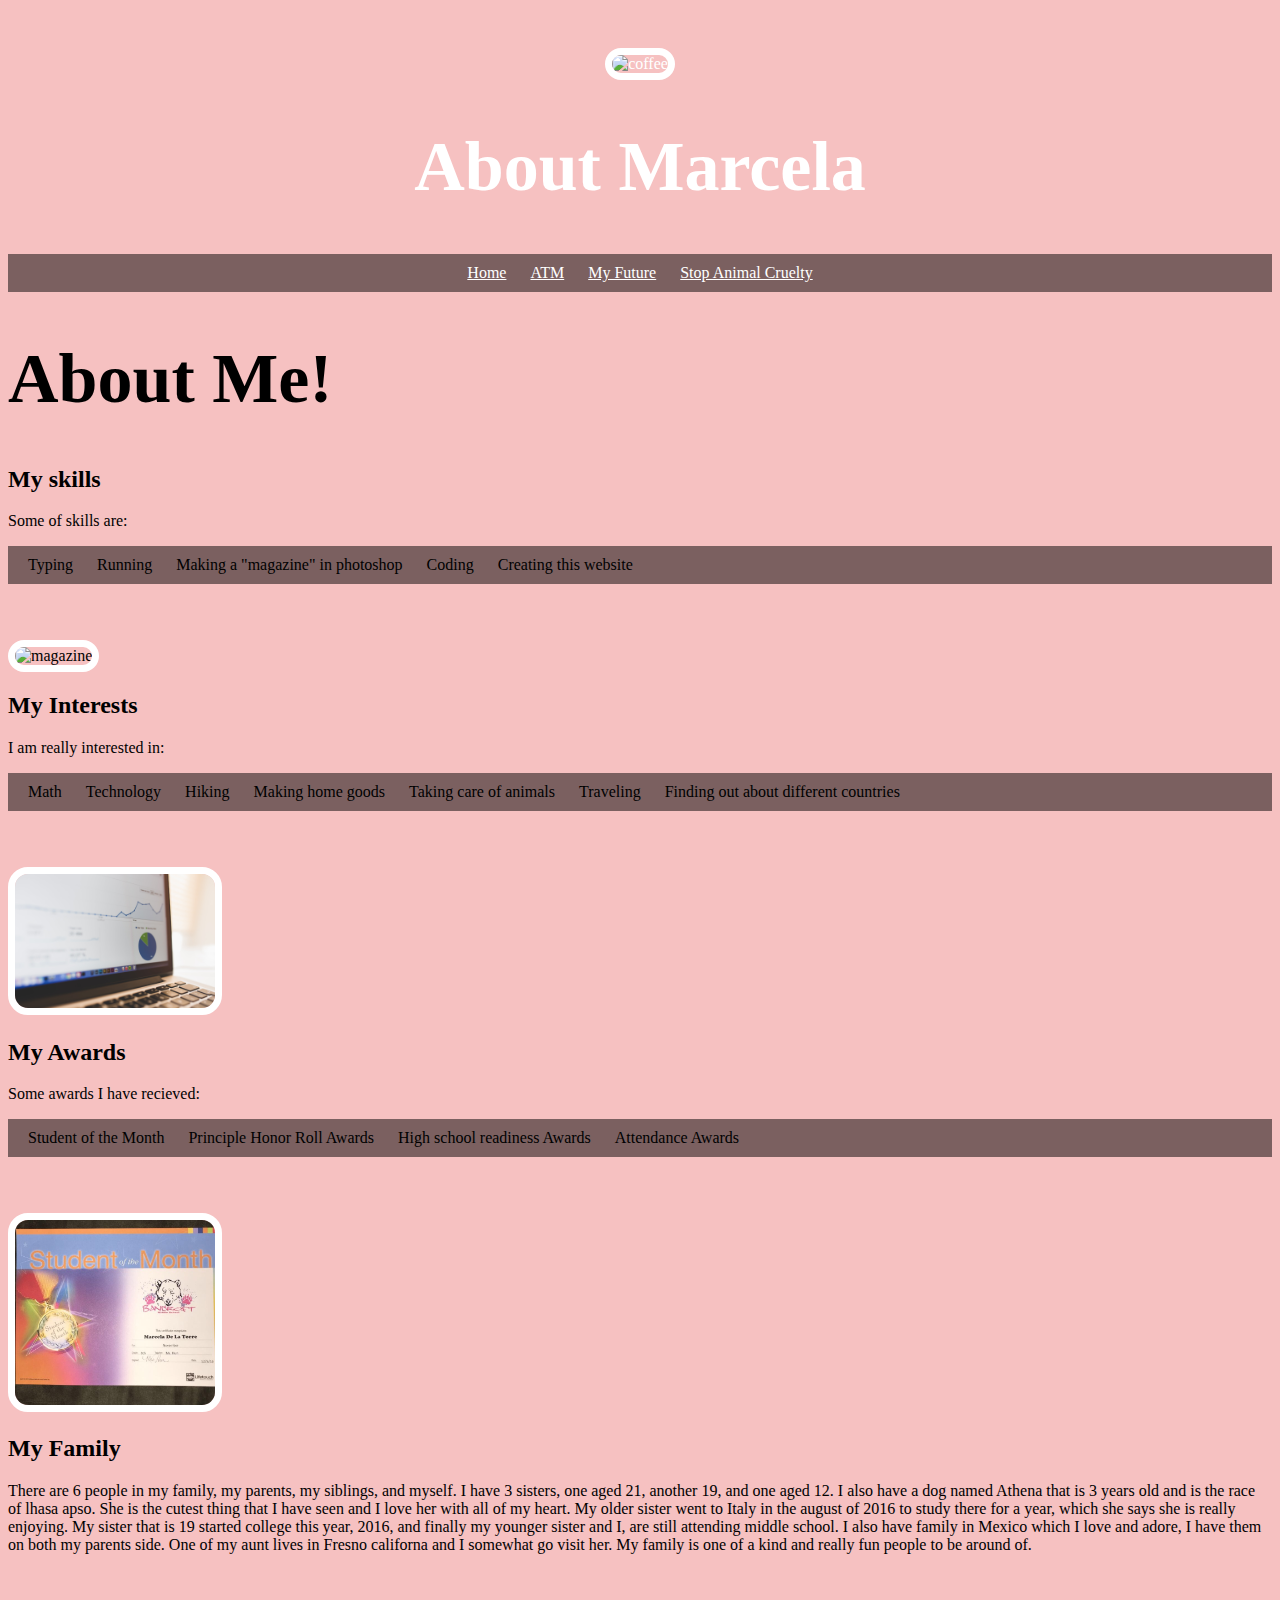
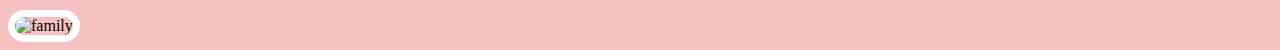
==== index.html @ cc400105 "Update index.html" ====
<!doctype html>
<html>
    <head>
        <title> About Marcela</title>
        <link rel="stylesheet" type="text/css" href="mystyle.css">
        <style>
    header {
      text-align: center;
      background: <"images/sky.jpg">;
      background-size: cover;
      color: white;
    }
    a {
      color: white;
    }
    h1 {
      font-size: 70px;
    }
    img {
      margin: 40px 0px 0px 0px;
      border: 7px solid white;
      border-radius: 20px;
    }
    ul {
      padding: 10px;
      background: rgba(0,0,0,0.5);
    }
    li {
      display: inline;
      padding: 0px 10px 0px 10px;
    }
    article {
      max-width: 500px;
      padding: 20px;
      margin: 0 auto;
    }
    @media (max-width: 500px) {
      h1 {
        font-size: 36px;
        padding: 5px;
      }
      li {
        padding: 5px;
        display: block;
      }
      
    }
  </style>
    </head>
    <body>
        
        <header>
            <img src="images/coffee.jpg" alt=coffee width=200>
            <h1>About Marcela</h1>
            <ul>
               <li class="Home"><a href="index.html">Home</a></li>
                <li class="Home" ><a href="atm.html">ATM</a></li>
                <li class="Home"><a href="future.html">My Future</a></li>
                <li class="Home"><a href="StopAnimalCruelty.html">Stop Animal Cruelty</a></li>
            </ul>
            
        </header>
        <h1>About Me!</h1>

       <h2> My skills</h2>
       <p>Some of skills are: </p>
        <ul>
           <li> Typing</li>
           <li> Running</li>
            <li> Making a "magazine" in photoshop</li>
            <li> Coding</li>
            <li> Creating this website</li>
        </ul>
       <img src="images/Magazine.jpg" alt=magazine width=200>
        <h2>
       <h2> My Interests</h2>
            <p>I am really interested in:</p>
             <ul> 
                 <li>Math </li>
                 <li> Technology </li>
                 <li> Hiking </li>
                 <li> Making home goods </li>
                 <li> Taking care of animals</li>
                 <li> Traveling</li>
                 <li> Finding out about different countries</li>
             </ul>
            <img src="images/computer.jpg" alt=computer width=200>
        <h2>My Awards</h2> 
       <p>Some awards I have recieved:</p>
        <ul>     
           <li> Student of the Month </li>
           <li> Principle Honor Roll Awards</li>
           <li> High school readiness Awards</li>
           <li> Attendance Awards </li>
        </ul>
        <img src="images/month.jpg" alt=award width=200>
        <h2>My Family</h2>
        <p> There are 6 people in my family, my parents, my siblings, and myself. I have 3 sisters, one aged 21, another 19, and one aged 12. I also have a dog named Athena that is 3 years old and is the race of lhasa apso. She is the cutest thing that I have seen and I love her with all of my heart. My older sister went to Italy in the august of 2016 to study there for a year, which she says she is really enjoying. My sister that is 19 started college this year, 2016, and finally my younger sister and I, are still attending middle school. I also have family in Mexico which I love and adore, I have them on both my parents side. One of my aunt lives in Fresno californa and I somewhat go visit her. My family is one of a kind and really fun people to be around of.</p>
        <img src="images/family.jpg" alt=family width=200>
       
    </body> 
</html>
---- mystyle.css ----
body {
    background: #f6c1c1;
}
header{
    text-align: center;
      background: url('https://lh3.google.com/u/0/d/0B7nbeixt-XGZS2dsaTZkeWpwS00=w1920-h875-iv1');
      background-size: cover;
      color: white;
}
 .Home {
      display: inline;
      padding: 0px 10px 0px 10px;
    }
    a{
        color; white;
    }
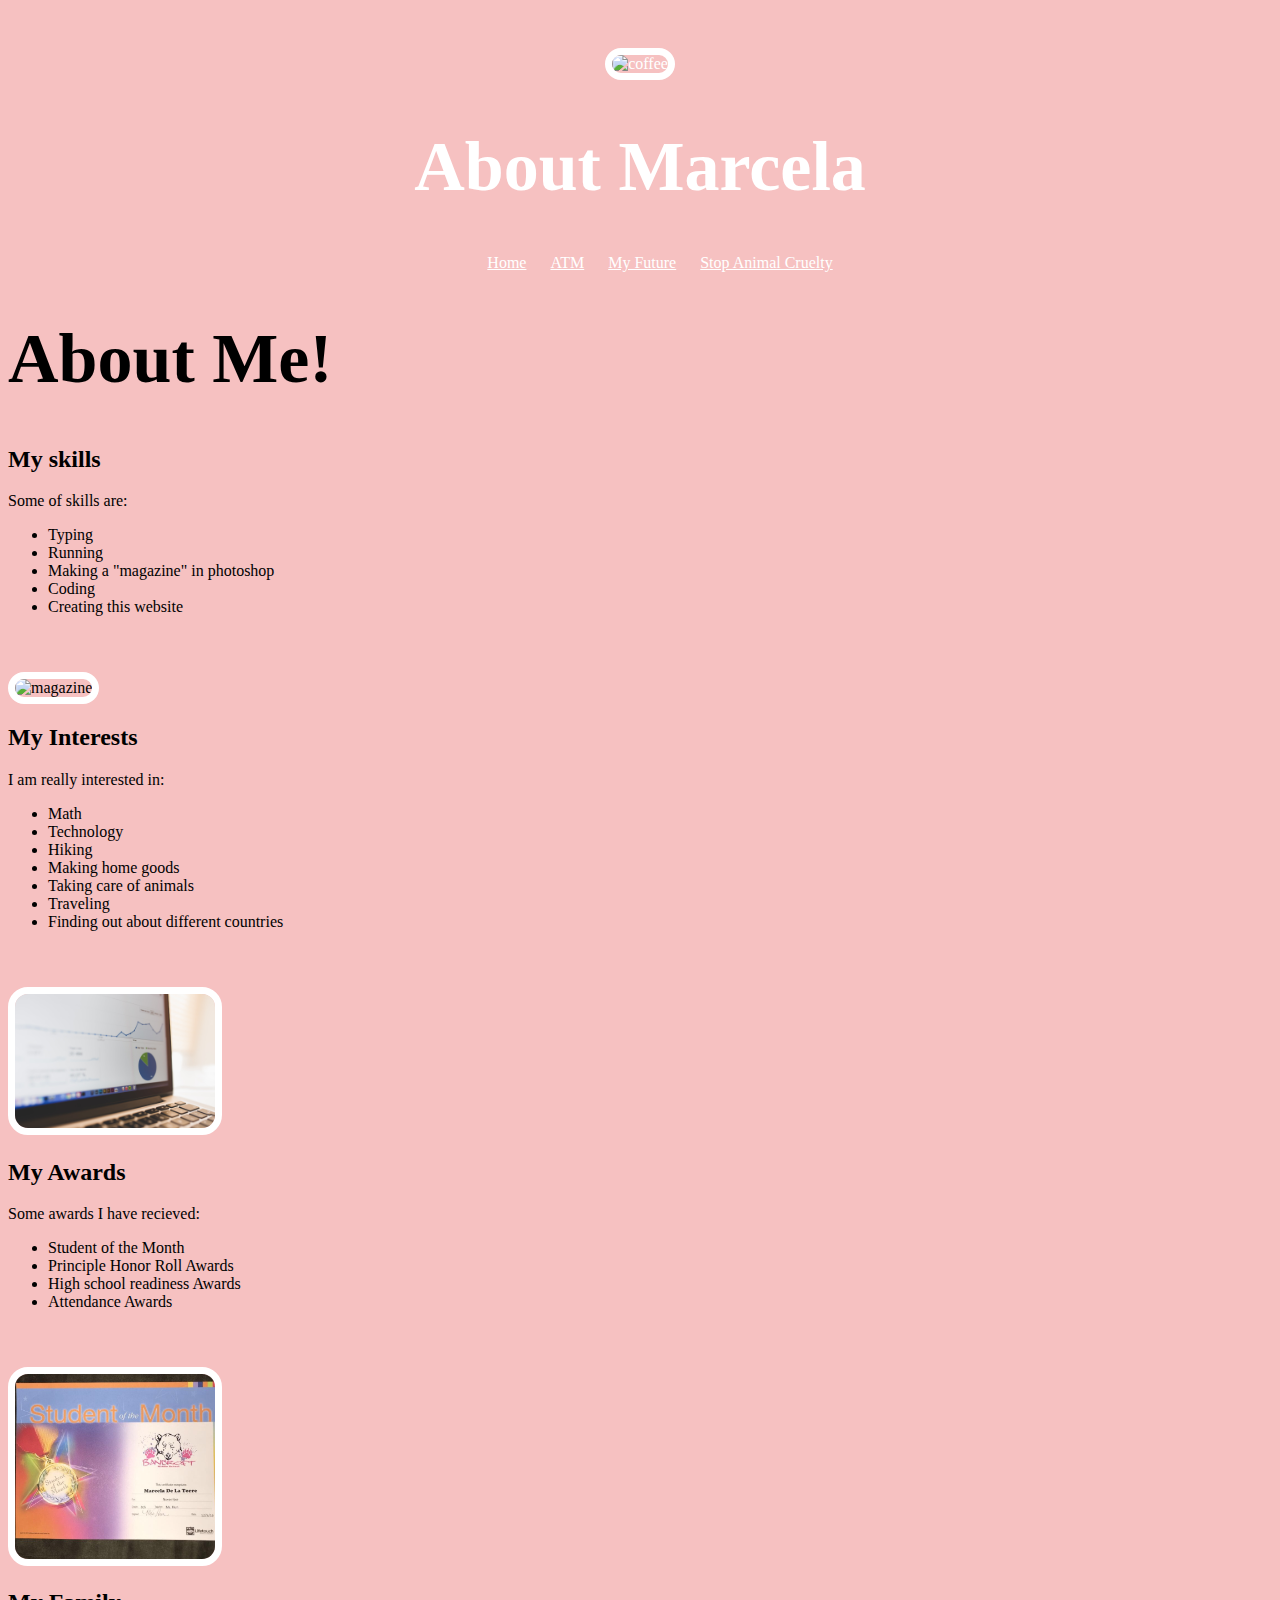
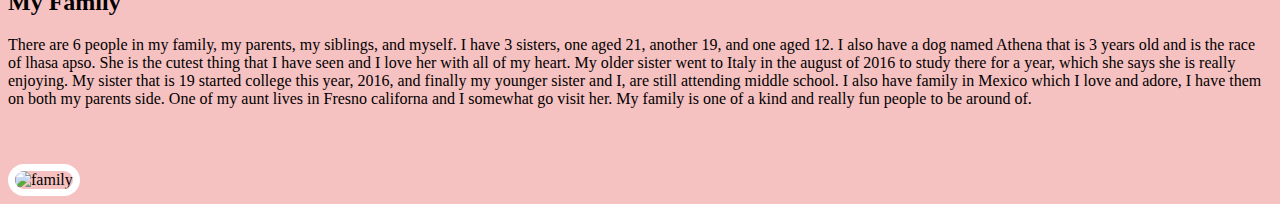
==== commit 131d35a5: "Update index.html" ====
--- a/index.html
+++ b/index.html
@@ -21,11 +21,11 @@
       border: 7px solid white;
       border-radius: 20px;
     }
-    ul {
+    Home {
       padding: 10px;
       background: rgba(0,0,0,0.5);
     }
-    li {
+    Home {
       display: inline;
       padding: 0px 10px 0px 10px;
     }
@@ -36,7 +36,7 @@
     }
     @media (max-width: 500px) {
       h1 {
-        font-size: 36px;
+        font-size: 30px;
         padding: 5px;
       }
       li {
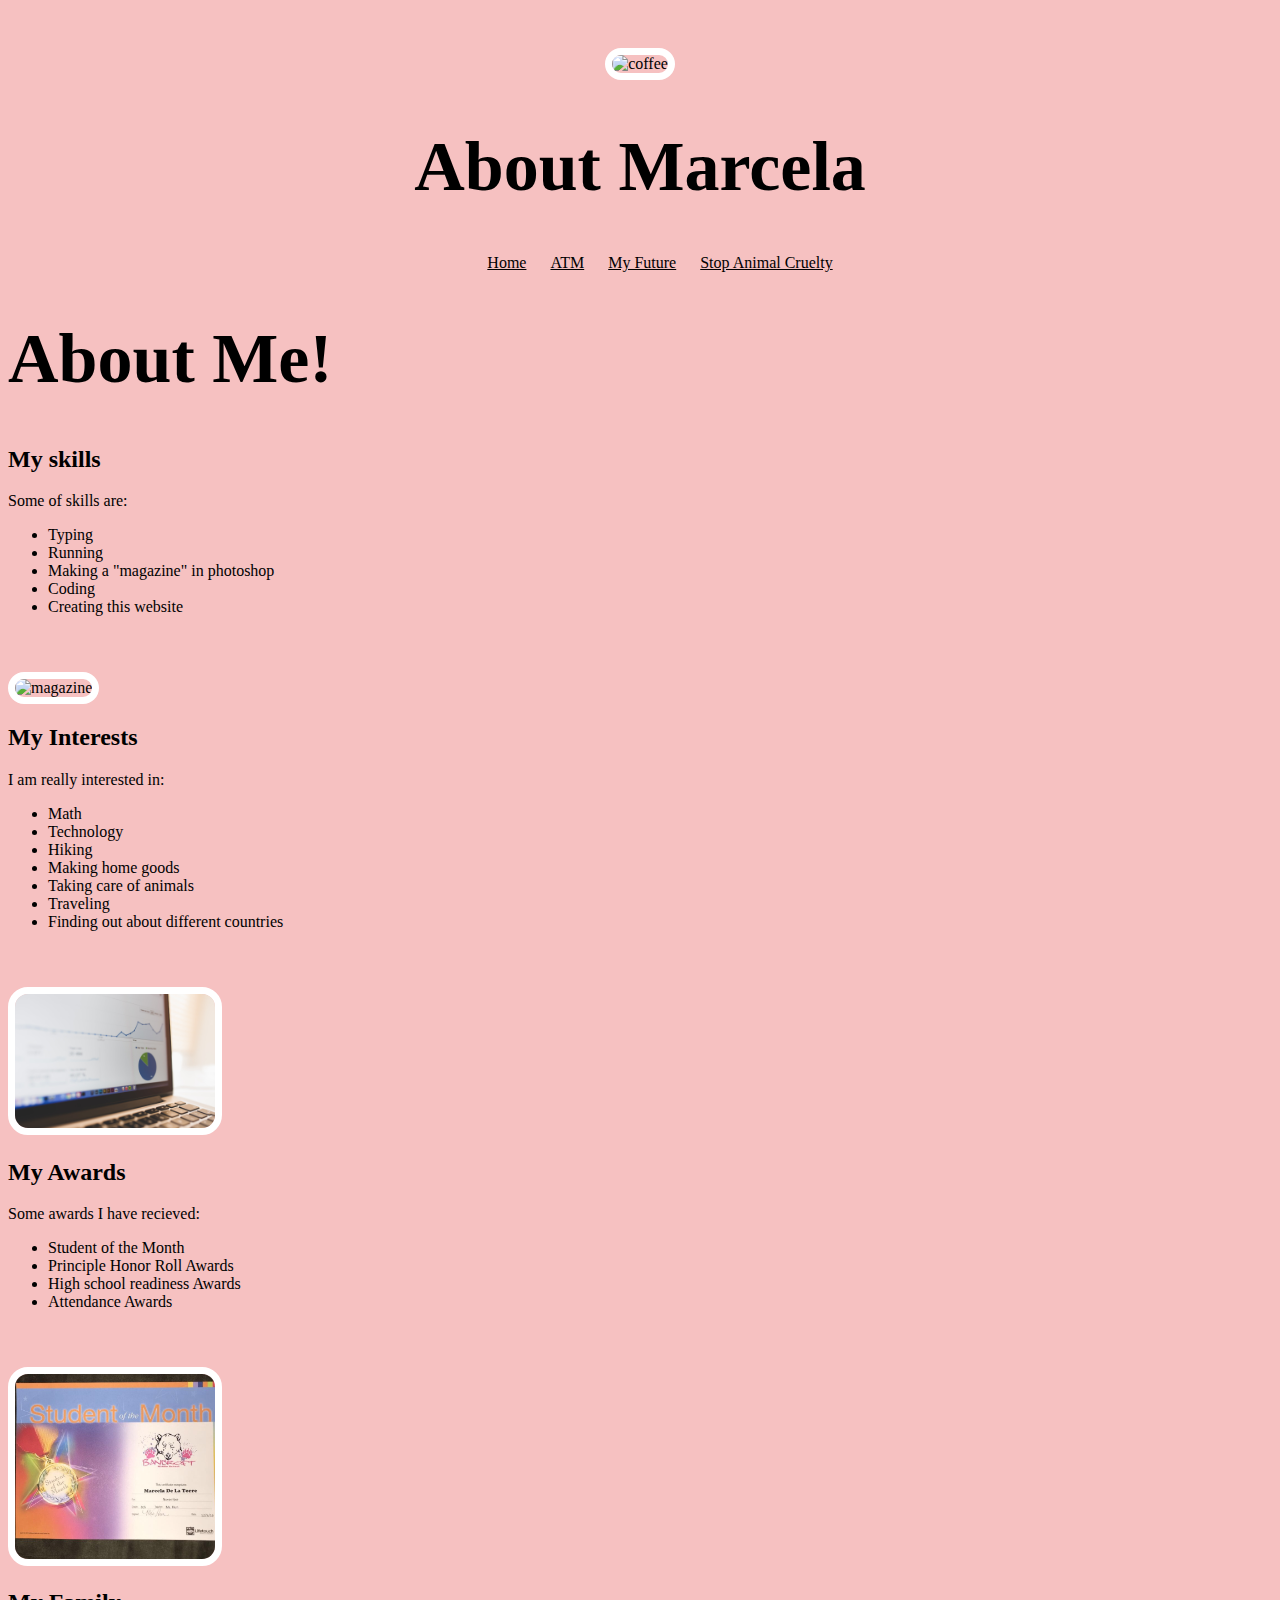
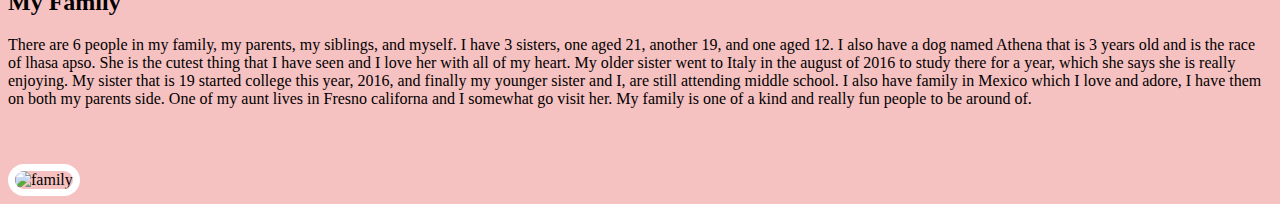
==== commit 440d0b8f: "Update index.html" ====
--- a/index.html
+++ b/index.html
@@ -8,10 +8,10 @@
       text-align: center;
       background: <"images/sky.jpg">;
       background-size: cover;
-      color: white;
+      color: black;
     }
     a {
-      color: white;
+      color: black;
     }
     h1 {
       font-size: 70px;
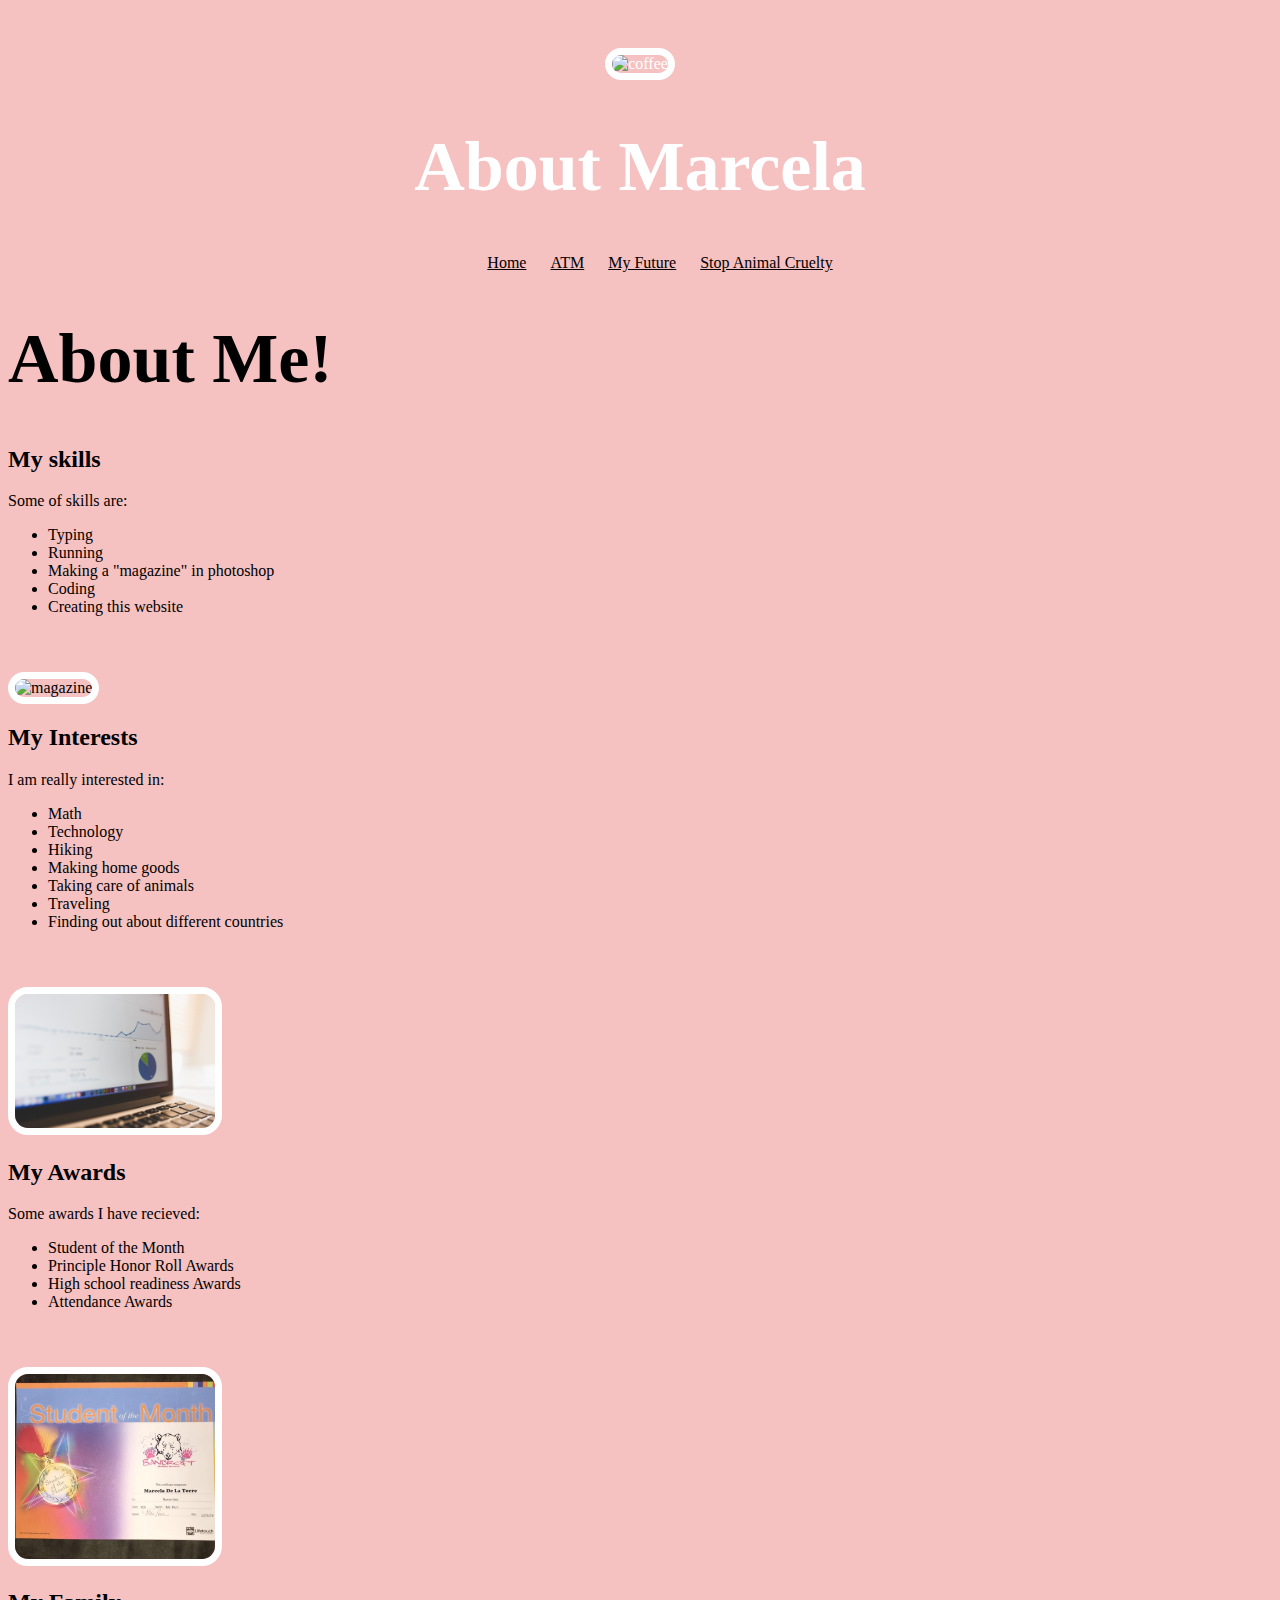
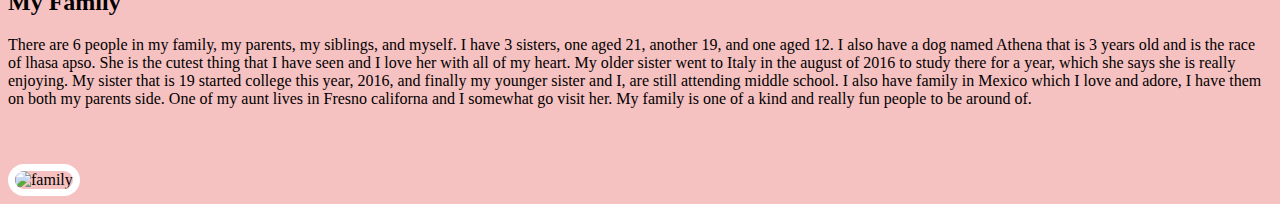
==== commit e6a8de0c: "Update index.html" ====
--- a/index.html
+++ b/index.html
@@ -8,7 +8,7 @@
       text-align: center;
       background: <"images/sky.jpg">;
       background-size: cover;
-      color: black;
+      color: white;
     }
     a {
       color: black;
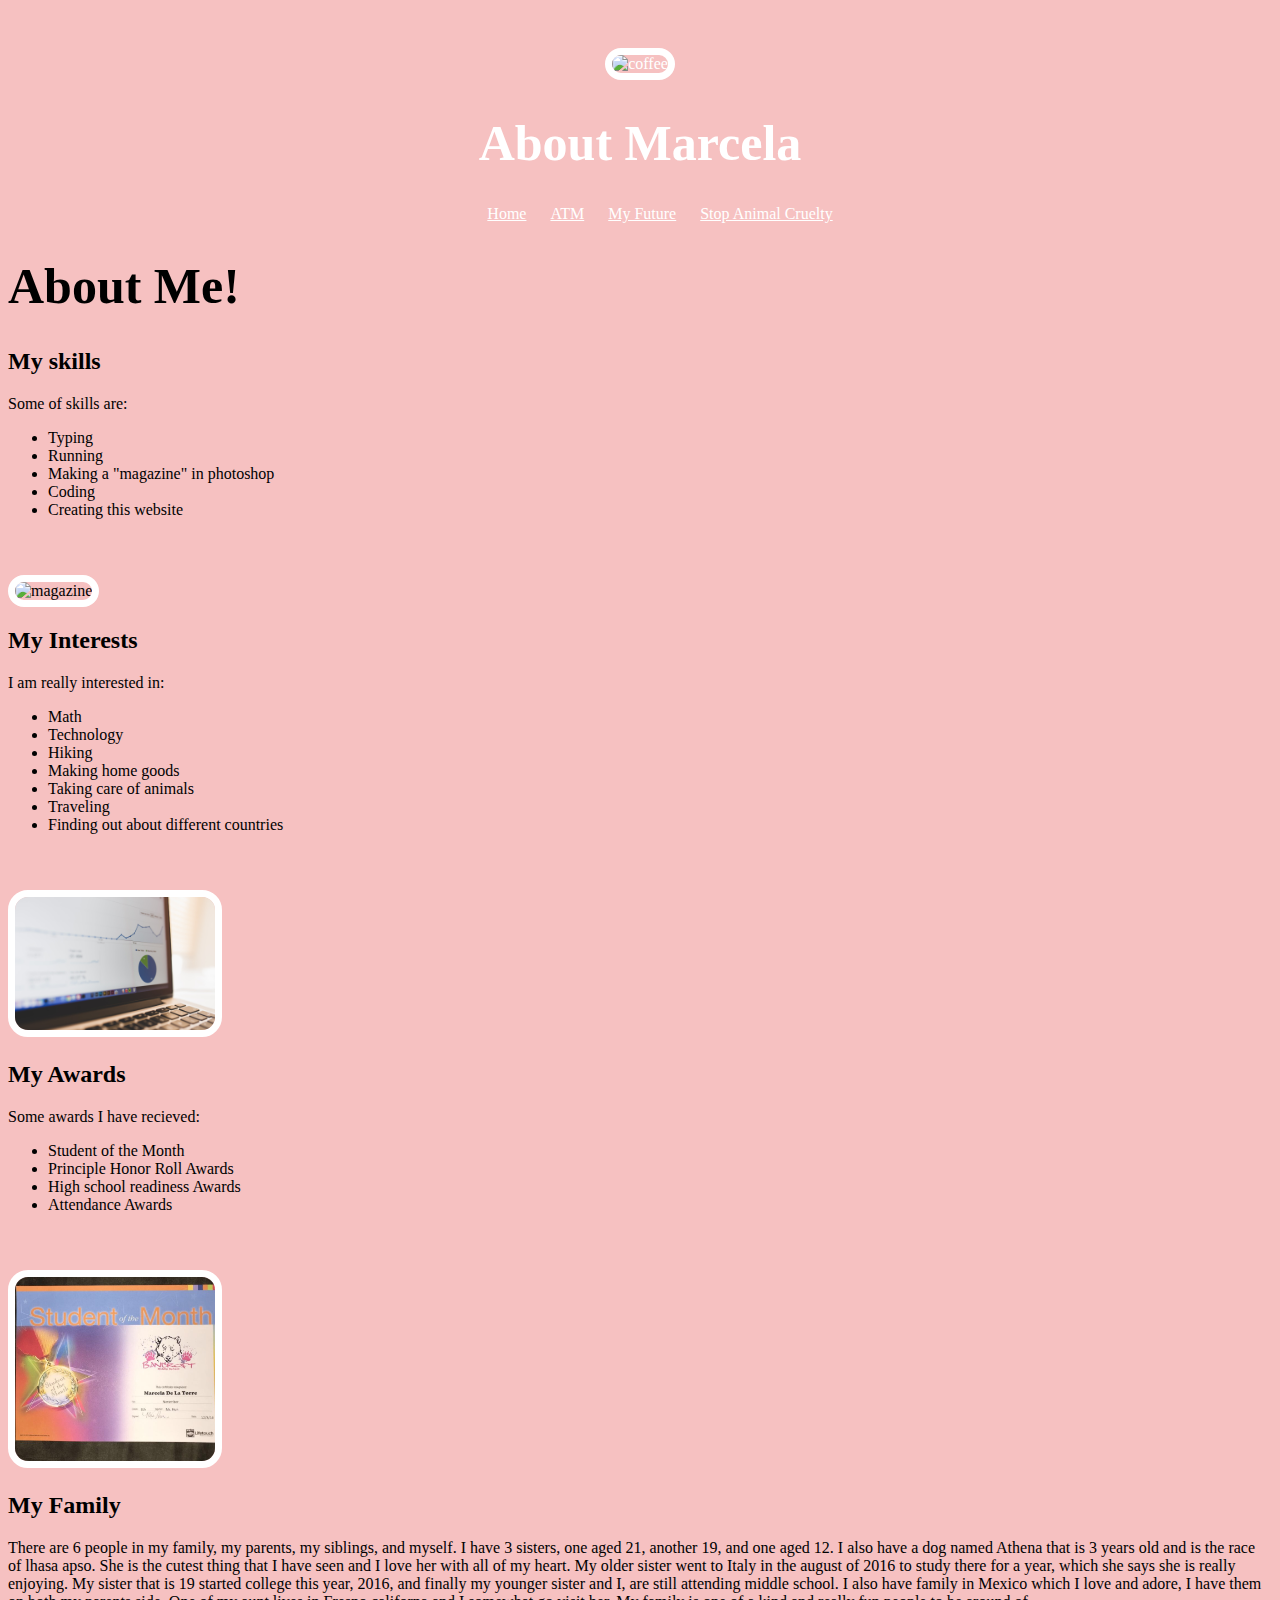
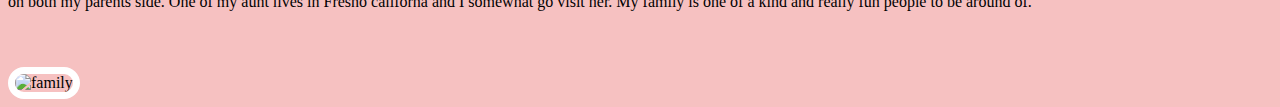
==== commit 2af72cfe: "Update index.html" ====
--- a/index.html
+++ b/index.html
@@ -11,10 +11,10 @@
       color: white;
     }
     a {
-      color: black;
+      color: white;
     }
     h1 {
-      font-size: 70px;
+      font-size: 50px;
     }
     img {
       margin: 40px 0px 0px 0px;
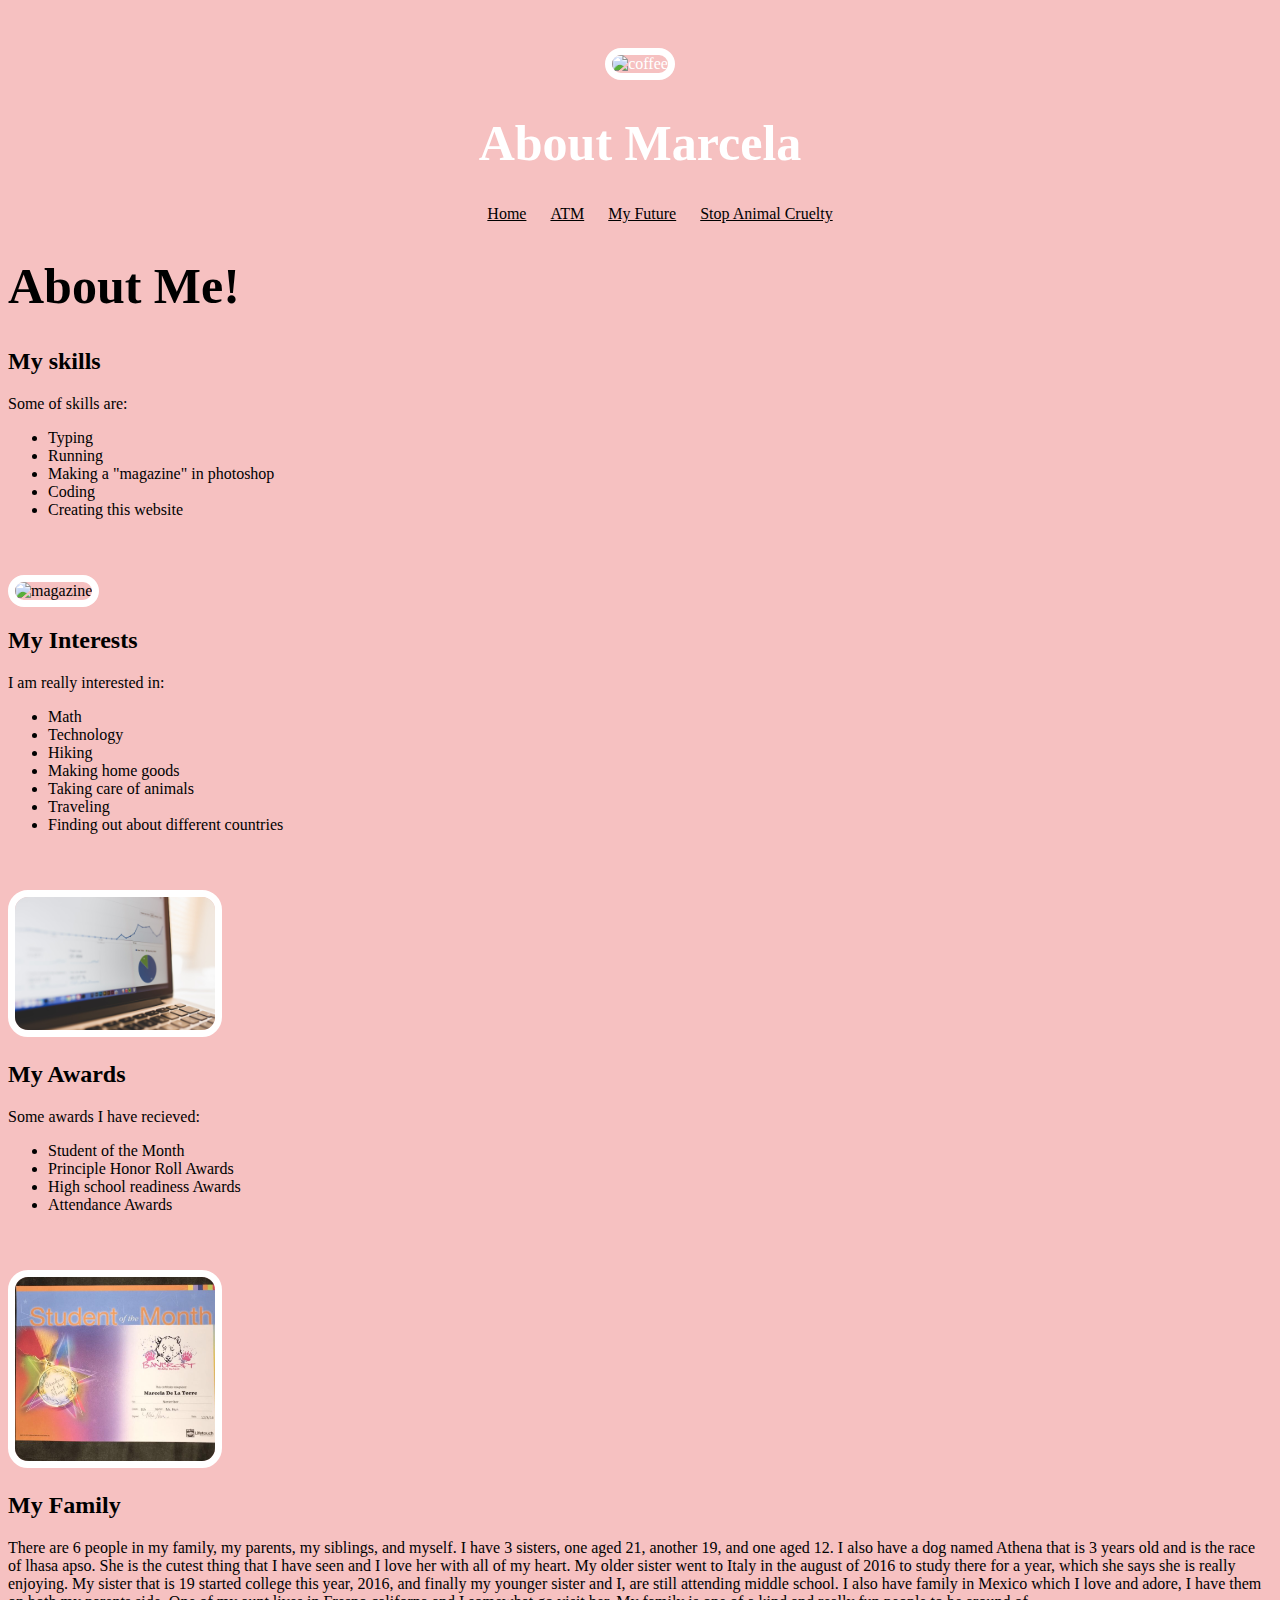
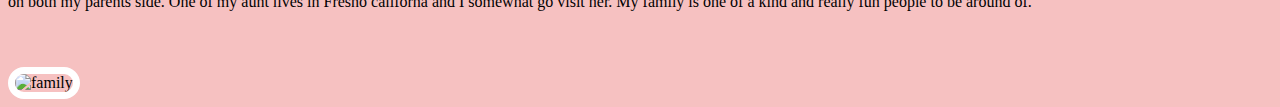
==== commit 7ce28c04: "Update index.html" ====
--- a/index.html
+++ b/index.html
@@ -11,7 +11,7 @@
       color: white;
     }
     a {
-      color: white;
+      color: black;
     }
     h1 {
       font-size: 50px;
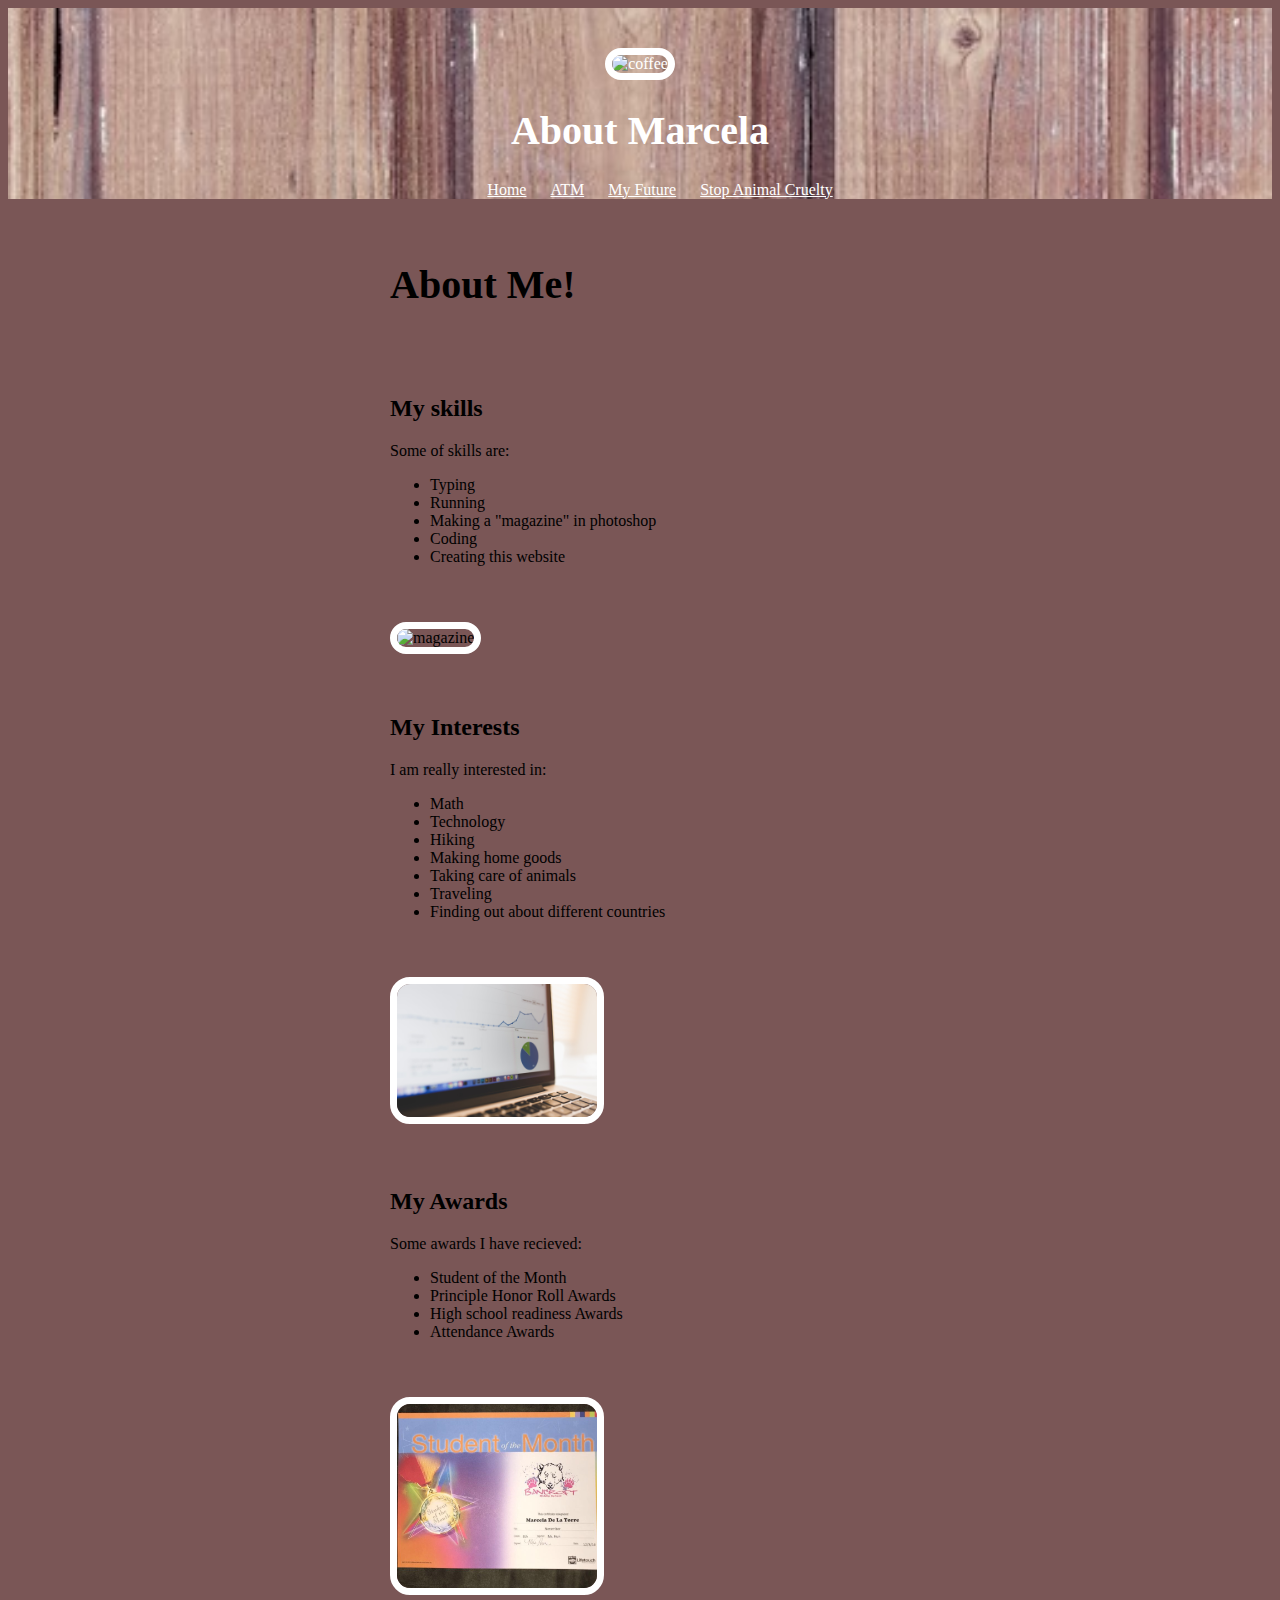
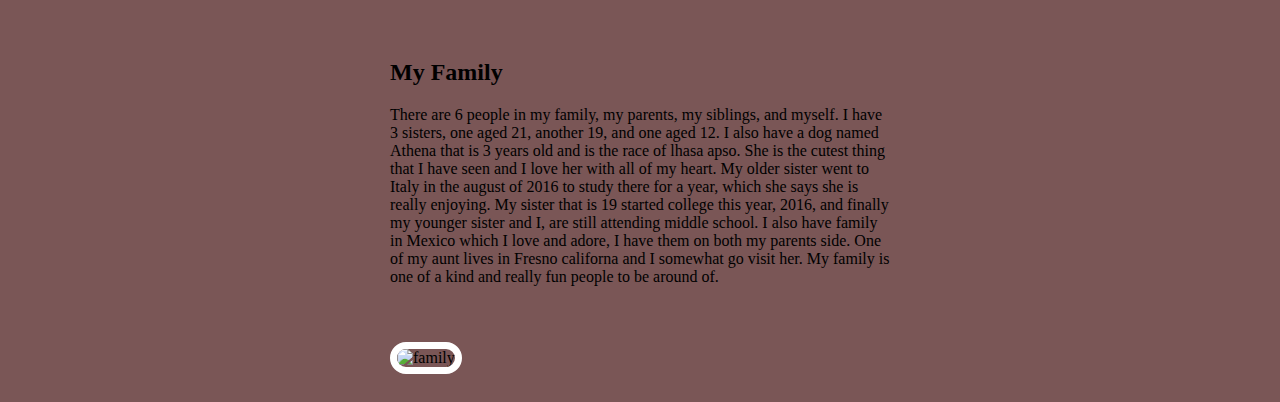
==== commit ae99a7d8: "Update index.html" ====
--- a/index.html
+++ b/index.html
@@ -6,15 +6,14 @@
         <style>
     header {
       text-align: center;
-      background: <"images/sky.jpg">;
       background-size: cover;
       color: white;
     }
     a {
-      color: black;
+      color: white;
     }
     h1 {
-      font-size: 50px;
+      font-size: 40px;
     }
     img {
       margin: 40px 0px 0px 0px;
@@ -36,7 +35,7 @@
     }
     @media (max-width: 500px) {
       h1 {
-        font-size: 30px;
+        font-size: 35px;
         padding: 5px;
       }
       li {
@@ -60,9 +59,11 @@
             </ul>
             
         </header>
+        <article>
         <h1>About Me!</h1>
-
-       <h2> My skills</h2>
+        </article>
+        <article>
+        <h2> My skills</h2>
        <p>Some of skills are: </p>
         <ul>
            <li> Typing</li>
@@ -72,7 +73,8 @@
             <li> Creating this website</li>
         </ul>
        <img src="images/Magazine.jpg" alt=magazine width=200>
-        <h2>
+        </article>
+        <article>
        <h2> My Interests</h2>
             <p>I am really interested in:</p>
              <ul> 
@@ -85,6 +87,8 @@
                  <li> Finding out about different countries</li>
              </ul>
             <img src="images/computer.jpg" alt=computer width=200>
+            </article>
+            <article>
         <h2>My Awards</h2> 
        <p>Some awards I have recieved:</p>
         <ul>     
@@ -94,9 +98,11 @@
            <li> Attendance Awards </li>
         </ul>
         <img src="images/month.jpg" alt=award width=200>
+            </article>
+            <article>
         <h2>My Family</h2>
         <p> There are 6 people in my family, my parents, my siblings, and myself. I have 3 sisters, one aged 21, another 19, and one aged 12. I also have a dog named Athena that is 3 years old and is the race of lhasa apso. She is the cutest thing that I have seen and I love her with all of my heart. My older sister went to Italy in the august of 2016 to study there for a year, which she says she is really enjoying. My sister that is 19 started college this year, 2016, and finally my younger sister and I, are still attending middle school. I also have family in Mexico which I love and adore, I have them on both my parents side. One of my aunt lives in Fresno californa and I somewhat go visit her. My family is one of a kind and really fun people to be around of.</p>
         <img src="images/family.jpg" alt=family width=200>
-       
+            </article>
     </body> 
 </html>
--- a/mystyle.css
+++ b/mystyle.css
@@ -1,9 +1,9 @@
 body {
-    background: #f6c1c1;
+    background: rgb(122,86,86);
 }
 header{
     text-align: center;
-      background: url('https://lh3.google.com/u/0/d/0B7nbeixt-XGZS2dsaTZkeWpwS00=w1920-h875-iv1');
+      background:url('images/wood.jpg');
       background-size: cover;
       color: white;
 }
@@ -12,5 +12,5 @@
       padding: 0px 10px 0px 10px;
     }
     a{
-        color; white;
+        color= white
     }
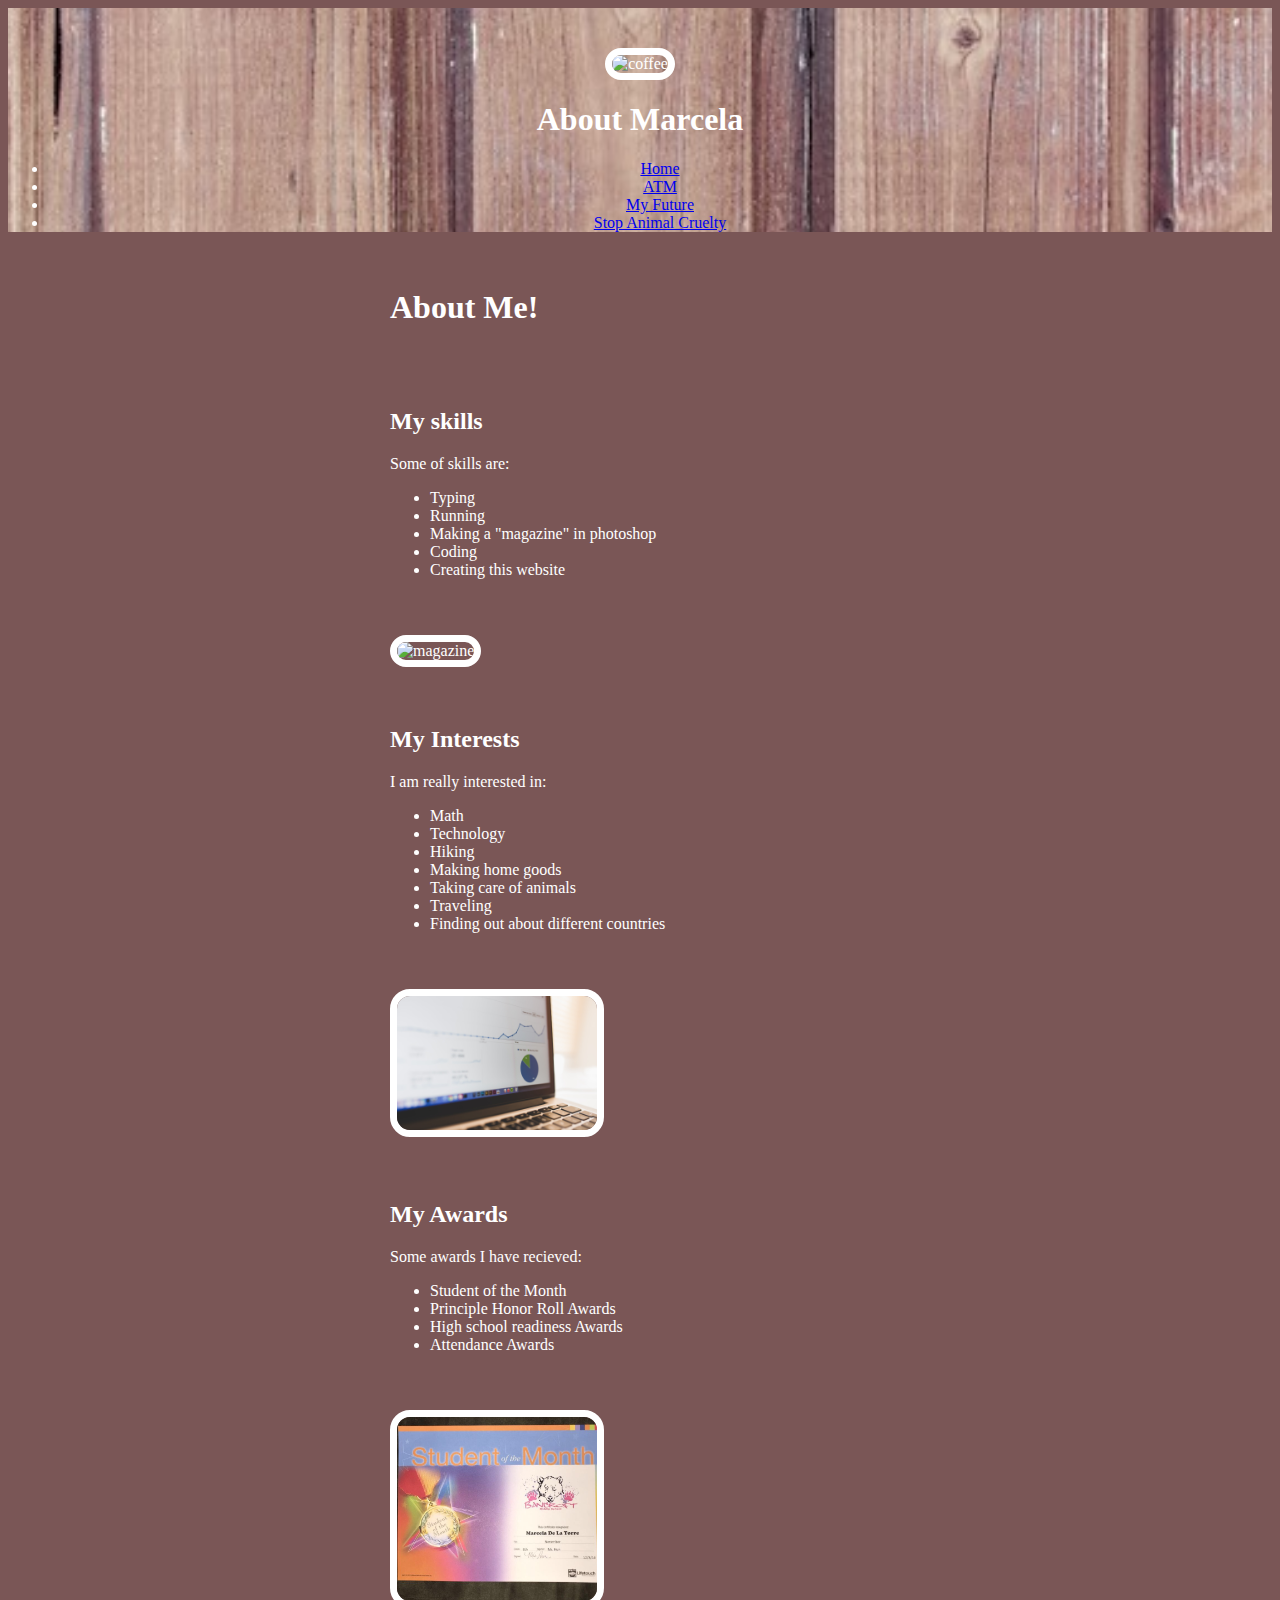
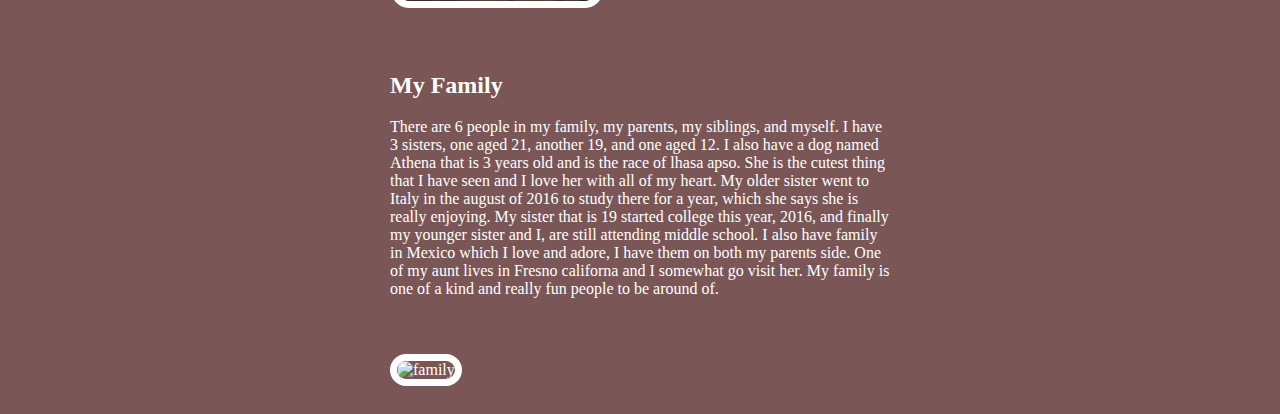
==== commit 59086362: "Update index.html" ====
--- a/index.html
+++ b/index.html
@@ -4,16 +4,22 @@
         <title> About Marcela</title>
         <link rel="stylesheet" type="text/css" href="mystyle.css">
         <style>
-    header {
-      text-align: center;
+        body {
+    background: rgb(122,86,86);
+    color: white;
+}
+header{
+    text-align: center;
+      background:url('images/wood.jpg');
       background-size: cover;
       color: white;
+}
     }
-    a {
-      color: white;
+    a{
+        color: white;
     }
-    h1 {
-      font-size: 40px;
+h1 {
+      font-size: 40;
     }
     img {
       margin: 40px 0px 0px 0px;
@@ -44,7 +50,7 @@
       }
       
     }
-  </style>
+        </style>
     </head>
     <body>
         
--- a/mystyle.css
+++ b/mystyle.css
@@ -7,10 +7,40 @@
       background-size: cover;
       color: white;
 }
- .Home {
+    }
+    a{
+        color: white;
+    }
+h1 {
+      font-size: 40;
+    }
+    img {
+      margin: 40px 0px 0px 0px;
+      border: 7px solid white;
+      border-radius: 20px;
+    }
+    Home {
+      padding: 10px;
+      background: rgba(0,0,0,0.5);
+    }
+    Home {
       display: inline;
       padding: 0px 10px 0px 10px;
     }
-    a{
-        color= white
+    article {
+      max-width: 500px;
+      padding: 20px;
+      margin: 0 auto;
     }
+    @media (max-width: 500px) {
+      h1 {
+        font-size: 35px;
+        padding: 5px;
+      }
+      li {
+        padding: 5px;
+        display: block;
+      }
+      
+    }
+
